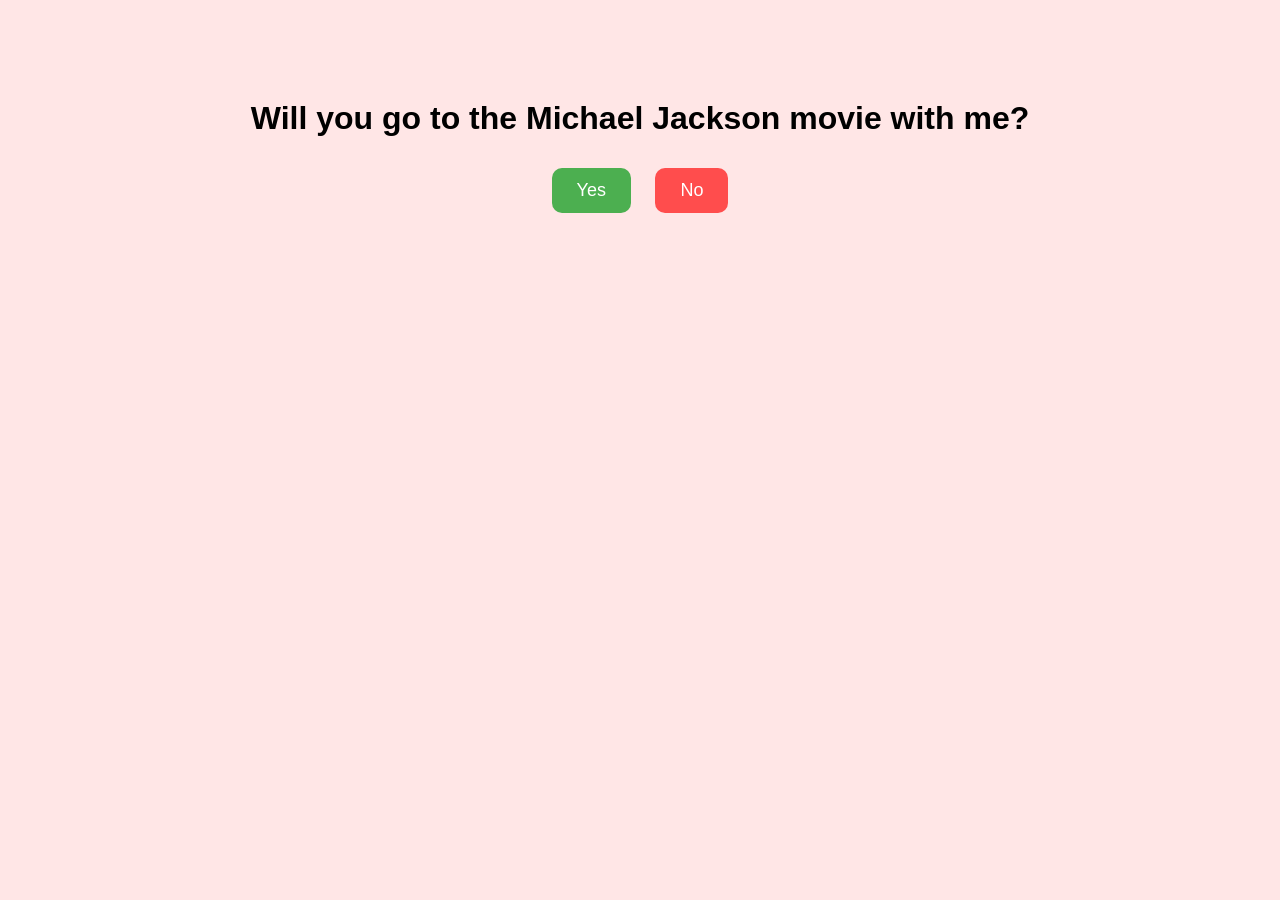
==== index.html @ 6c47512e "first commit" ====
<!DOCTYPE html>
<html lang="en">

<head>
  <link rel="stylesheet" href="style.css" />
</head>

<body>
  <div class="container">
    <h1>Will you go to the Michael Jackson movie with me?</h1>

    <button class="btn" id="yesButton" onclick="goYes()">Yes</button>
    <button class="btn" id="noButton" onmouseover="moveNo()">No</button>
  </div>

  <script>
    let scale = 1;

    function goYes() {
      window.location.href = "yes.html";
    }

    function moveNo() {
      const no = document.getElementById("noButton");
      const yes = document.getElementById("yesButton");

      const x = Math.random() * (window.innerWidth - no.offsetWidth);
      const y = Math.random() * (window.innerHeight - no.offsetHeight);

      no.style.position = "absolute";
      no.style.left = x + "px";
      no.style.top = y + "px";

      scale += 0.2;
      yes.style.transform = `scale(${scale})`;
    }
  </script>

</body>

</html>
---- style.css ----
body {
  font-family: Arial, sans-serif;
  text-align: center;
  background-color: #ffe6e6;
}

.container {
  margin-top: 100px;
}

.btn {
  padding: 12px 25px;
  margin: 10px;
  font-size: 18px;
  cursor: pointer;
  border: none;
  border-radius: 10px;
  transition: 0.2s;
}

#yesButton {
  background-color: #4CAF50;
  color: white;
}

#noButton {
  background-color: #ff4d4d;
  color: white;
}
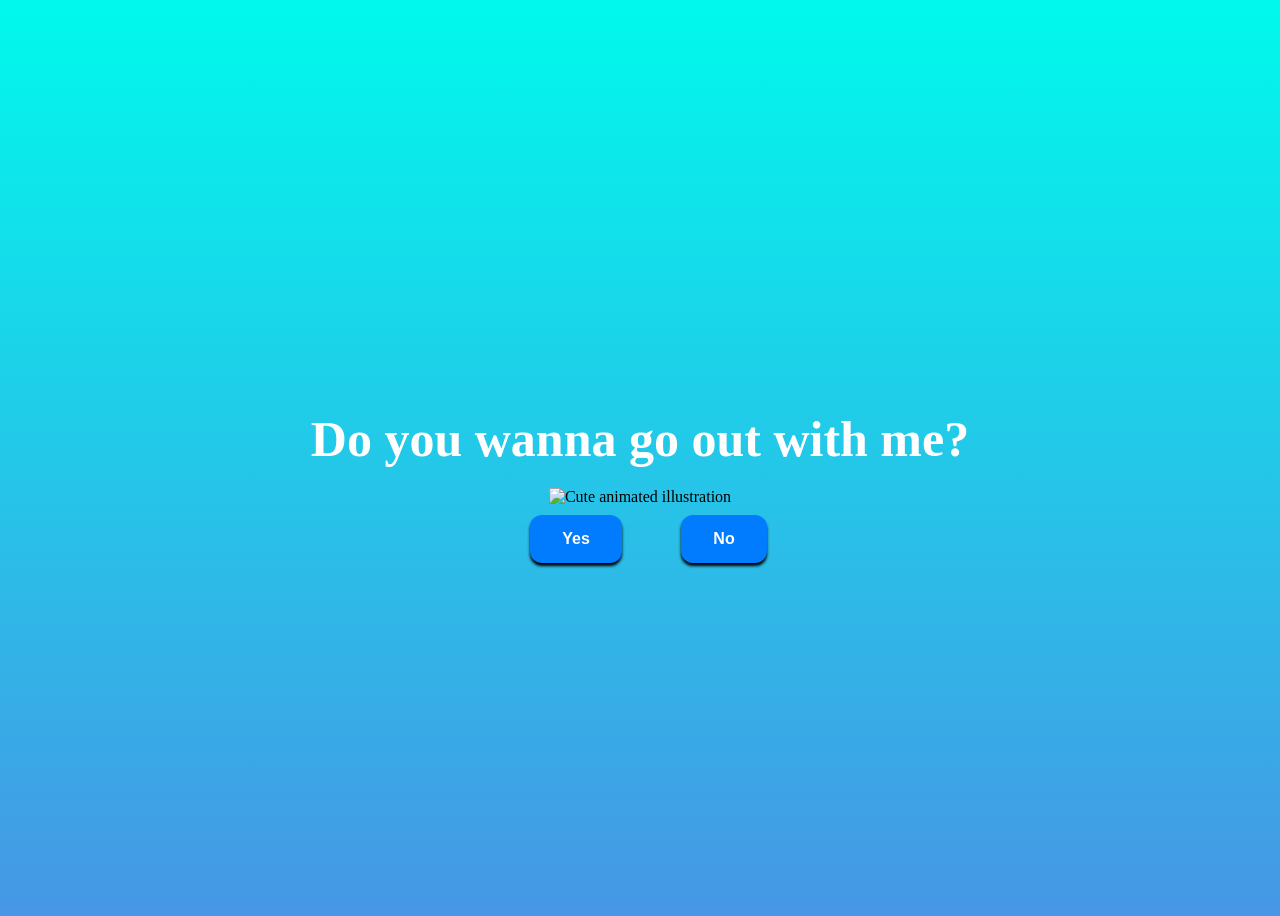
==== commit 686ba9dd: "A" ====
--- a/index.html
+++ b/index.html
@@ -3,39 +3,41 @@
 
 <head>
   <link rel="stylesheet" href="style.css" />
+  <style>
+    .btn {
+      cursor: pointer;
+    }
+  </style>
 </head>
 
 <body>
   <div class="container">
-    <h1>Will you go to the Michael Jackson movie with me?</h1>
+    <div>
+      <h1 class="header_text">Do you wanna go out with me?</h1>
+    </div>
 
-    <button class="btn" id="yesButton" onclick="goYes()">Yes</button>
-    <button class="btn" id="noButton" onmouseover="moveNo()">No</button>
+    <div class="gif_container">
+      <img src="https://i.postimg.cc/pdNqPxx1/milk-and-mocha-cute.gif" alt="Cute animated illustration" />
+    </div>
+    <div class="buttons">
+      <button class="btn" id="yesButton" onclick="redirectToPage('yes.html')">Yes</button>
+      <button class="btn" id="noButton" onmouseover="moveButton()">No</button>
+
+      <script>
+        function redirectToPage(page) {
+          window.location.href = page;
+        }
+
+        function moveButton() {
+          const noButton = document.getElementById("noButton");
+          const x = Math.random() * (window.innerWidth - noButton.offsetWidth);
+          const y = Math.random() * (window.innerHeight - noButton.offsetHeight);
+          noButton.style.left = `${x}px`;
+          noButton.style.top = `${y}px`;
+        }
+      </script>
+    </div>
   </div>
-
-  <script>
-    let scale = 1;
-
-    function goYes() {
-      window.location.href = "yes.html";
-    }
-
-    function moveNo() {
-      const no = document.getElementById("noButton");
-      const yes = document.getElementById("yesButton");
-
-      const x = Math.random() * (window.innerWidth - no.offsetWidth);
-      const y = Math.random() * (window.innerHeight - no.offsetHeight);
-
-      no.style.position = "absolute";
-      no.style.left = x + "px";
-      no.style.top = y + "px";
-
-      scale += 0.2;
-      yes.style.transform = `scale(${scale})`;
-    }
-  </script>
-
 </body>
 
 </html>
--- a/style.css
+++ b/style.css
@@ -1,29 +1,88 @@
 body {
-  font-family: Arial, sans-serif;
-  text-align: center;
-  background-color: #ffe6e6;
+  display: flex;
+  justify-content: center;
+  align-items: center;
+  height: 100vh;
+  background: linear-gradient(rgb(0, 249, 236), rgb(71, 150, 229));
 }
 
-.container {
-  margin-top: 100px;
+#noButton {
+  position: absolute;
+  margin-left: 150px;
+  transition: 0.5s;
+  margin-top: 30px;
+}
+
+#yesButton {
+  position: absolute;
+  margin-right: 150px;
+  margin-top: 30px;
+}
+
+.header_text {
+  font-family: "Nunito";
+  font-size: 50px;
+  font-weight: bold;
+  text-align: center;
+  margin-top: 20px;
+  margin-bottom: 20px;
+  color: #ffffff;
+}
+
+.text {
+  font-family: "Nunito";
+  font-size: 25px;
+  font-weight: bold;
+  color: white;
+  text-align: center;
+  margin-top: 20px;
+  margin-bottom: 0px;
+}
+
+.buttons {
+  display: flex;
+  flex-direction: row;
+  justify-content: center;
+  align-items: center;
+  margin-top: 20px;
+  margin-left: 20px;
 }
 
 .btn {
-  padding: 12px 25px;
-  margin: 10px;
-  font-size: 18px;
+  background-color: #017cff;
+  color: white;
+  font-weight: 600;
+  padding: 15px 32px;
+  text-align: center;
+  display: inline-block;
+  font-size: 16px;
+  margin: 4px 2px;
   cursor: pointer;
   border: none;
-  border-radius: 10px;
-  transition: 0.2s;
+  border-radius: 12px;
+  transition: background-color 0.3s ease;
+  box-shadow: 0 3px 3px black;
 }
 
-#yesButton {
-  background-color: #4CAF50;
-  color: white;
+.btn:hover {
+  background-color: #ffffff;
+  color: #017cff;
 }
 
-#noButton {
-  background-color: #ff4d4d;
+.gif_container {
+  display: flex;
+  justify-content: center;
+  align-items: center;
+}
+
+p {
   color: white;
+  margin-left: 50%;
+}
+
+p a {
+  color: rgb(255, 255, 255);
+  font-size: 20px;
+  font-weight: 600;
+  opacity: 0.25;
 }
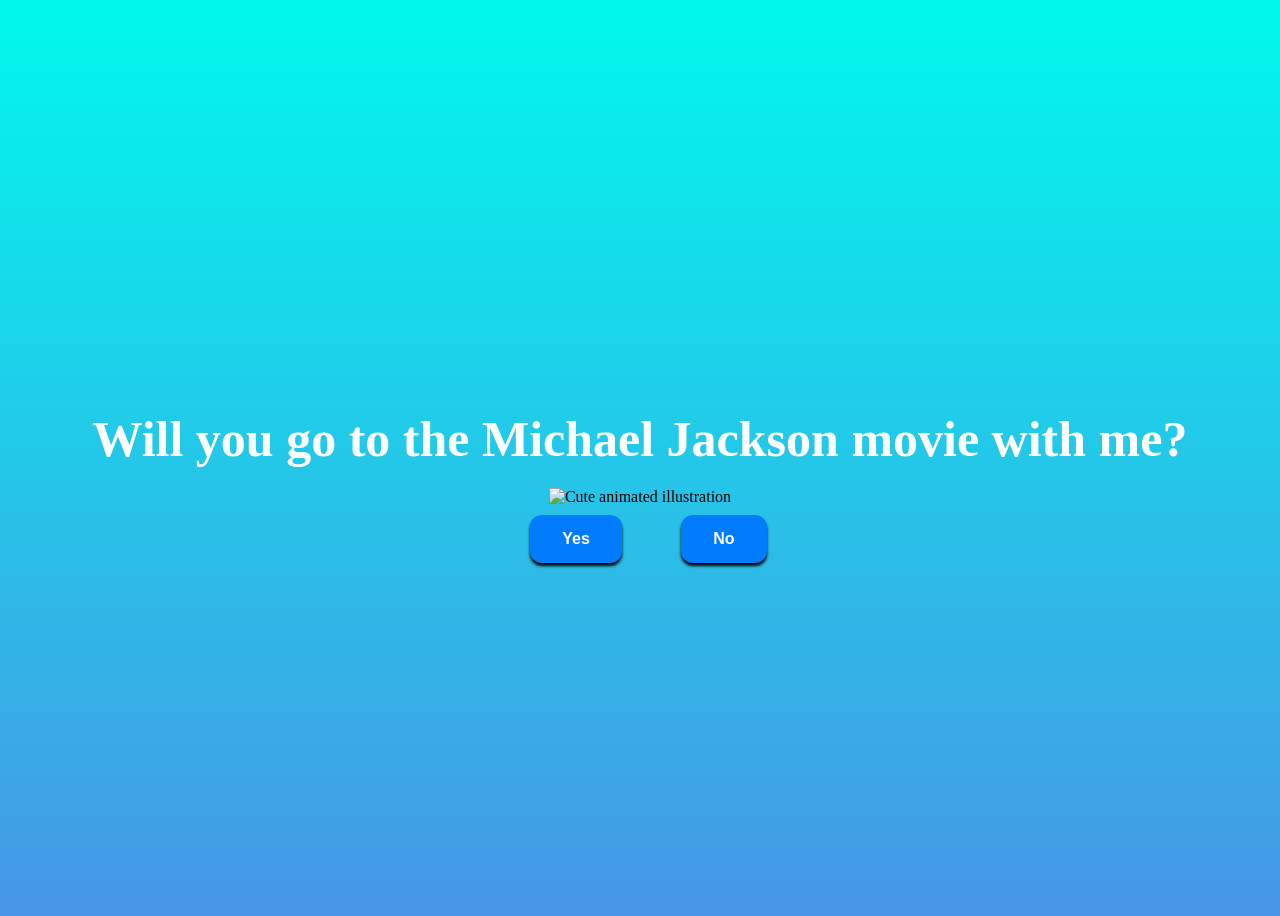
==== commit 10ba199c: "d" ====
--- a/index.html
+++ b/index.html
@@ -13,7 +13,7 @@
 <body>
   <div class="container">
     <div>
-      <h1 class="header_text">Do you wanna go out with me?</h1>
+      <h1 class="header_text">Will you go to the Michael Jackson movie with me?</h1>
     </div>
 
     <div class="gif_container">
